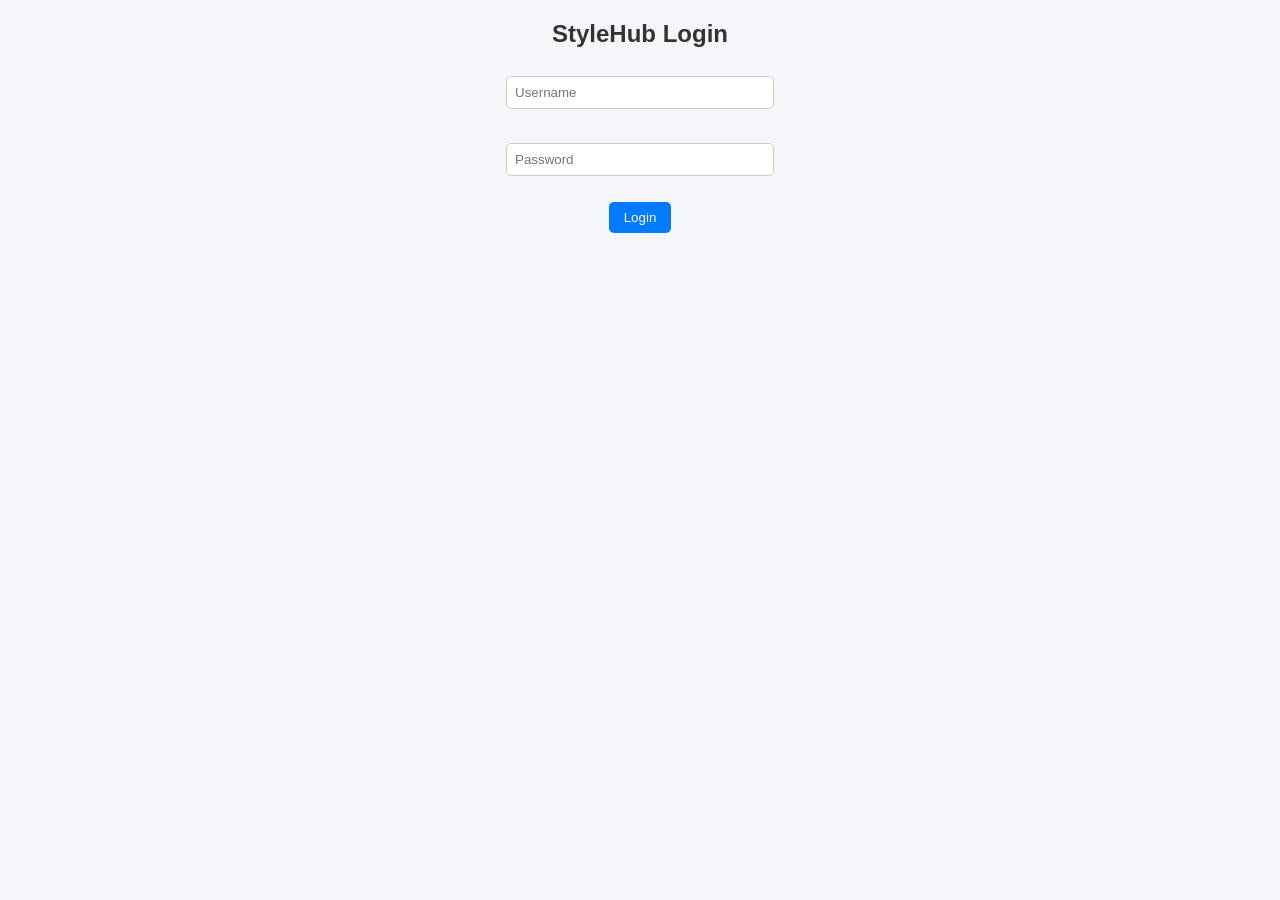
==== index.html @ dc617815 "Initial push" ====
<!DOCTYPE html>
<html>
<head>
    <title>StyleHub Login</title>
    <link rel="stylesheet" href="style.css">
</head>
<body>

<h2>StyleHub Login</h2>

<form onsubmit="return login()">
    <input type="text" id="username" placeholder="Username"><br><br>
    <input type="password" id="password" placeholder="Password"><br><br>
    <button type="submit">Login</button>
</form>

<script src="script.js"></script>
</body>
</html>
---- style.css ----
/* Reset */
body {
    margin: 0;
    font-family: Arial, sans-serif;
    background: #f4f6f9;
}

/* Headings */
h2 {
    text-align: center;
    color: #333;
    margin-top: 20px;
}

/* Container */
.container {
    width: 80%;
    margin: auto;
    margin-top: 30px;
    background: white;
    padding: 20px;
    border-radius: 10px;
    box-shadow: 0 2px 8px rgba(0,0,0,0.1);
}

/* Form */
form {
    text-align: center;
}

input {
    width: 250px;
    padding: 8px;
    margin: 8px;
    border: 1px solid #ccc;
    border-radius: 5px;
}

/* Buttons */
button {
    padding: 8px 15px;
    border: none;
    border-radius: 5px;
    background-color: #007bff;
    color: white;
    cursor: pointer;
}

button:hover {
    background-color: #0056b3;
}

/* Table */
table {
    width: 100%;
    border-collapse: collapse;
    margin-top: 15px;
}

th {
    background-color: #007bff;
    color: white;
    padding: 10px;
}

td {
    padding: 10px;
    text-align: center;
    border-bottom: 1px solid #ddd;
}

/* Alternate row color */
/* tr:nth-child(even) {
    background-color: #f2f2f2;
} */

/* Search box */
.search-box {
    text-align: center;
    margin-bottom: 15px;
}

/* Dashboard cards */
.card {
    display: inline-block;
    width: 200px;
    padding: 15px;
    margin: 10px;
    background: #e9f3ff;
    border-radius: 8px;
    box-shadow: 0 2px 5px rgba(0,0,0,0.1);
}

.card h3 {
    margin: 0;
    color: #007bff;
}

.card p {
    font-size: 18px;
    margin-top: 5px;
}
/* Flex container for styles */
.style-container {
    display: flex;
    justify-content: center;
    flex-wrap: wrap;
    gap: 20px;
    margin-top: 20px;
}

/* Individual style card */
.style-card {
    width: 200px;
    border: 2px solid #007bff;
    border-radius: 10px;
    padding: 15px;
    background: #ffffff;
    text-align: center;
    box-shadow: 0 2px 5px rgba(0,0,0,0.1);
    transition: 0.3s;
}

/* Hover effect */
.style-card:hover {
    transform: scale(1.05);
    border-color: #0056b3;
}

/* Style title */
.style-card h3 {
    margin: 10px 0;
    color: #007bff;
}

/* Price */
.style-card p {
    font-size: 18px;
    margin: 10px 0;
}
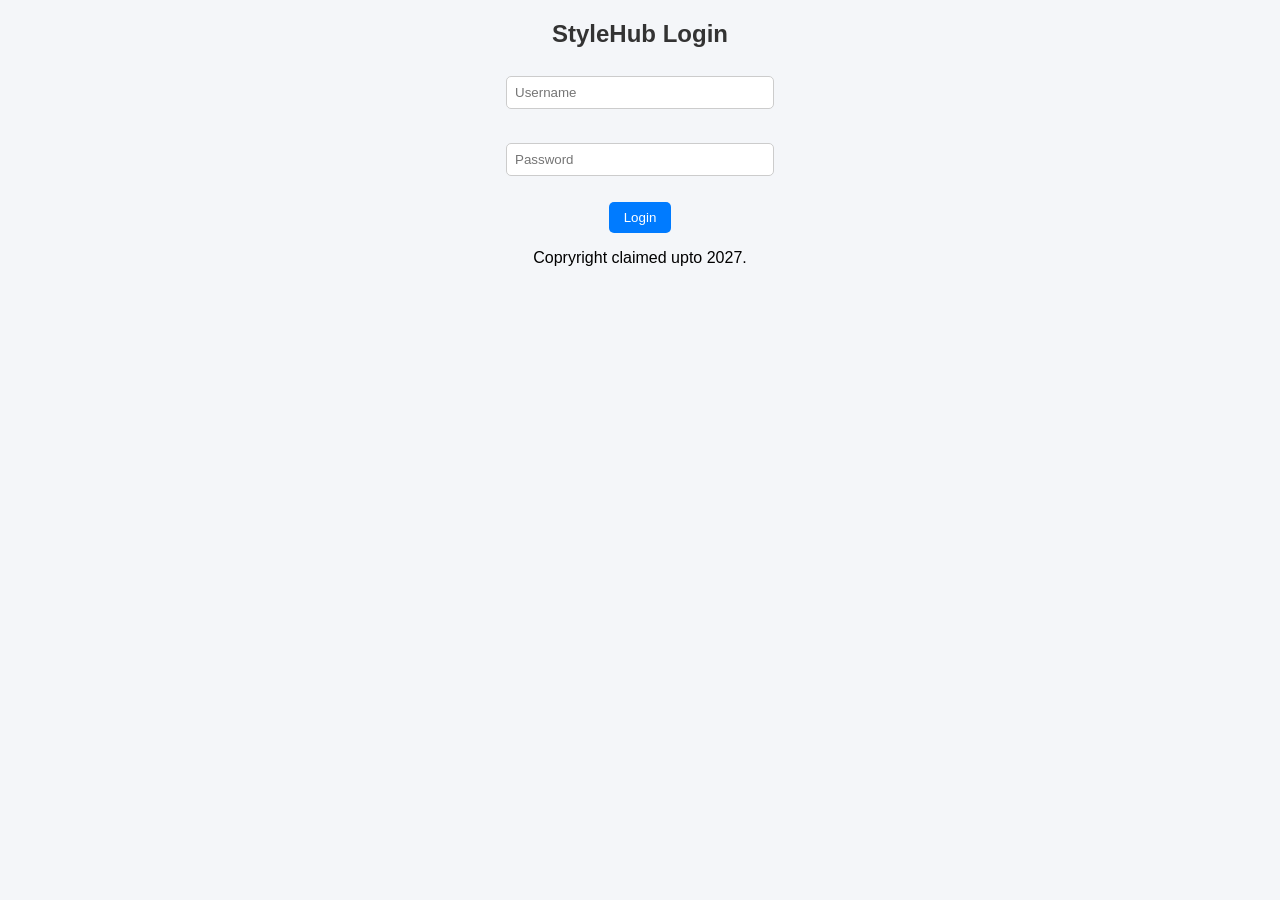
==== commit e14cea97: "Added copyrights License" ====
--- a/index.html
+++ b/index.html
@@ -12,6 +12,7 @@
     <input type="text" id="username" placeholder="Username"><br><br>
     <input type="password" id="password" placeholder="Password"><br><br>
     <button type="submit">Login</button>
+    <p>Copryright claimed upto 2027.</p>
 </form>
 
 <script src="script.js"></script>
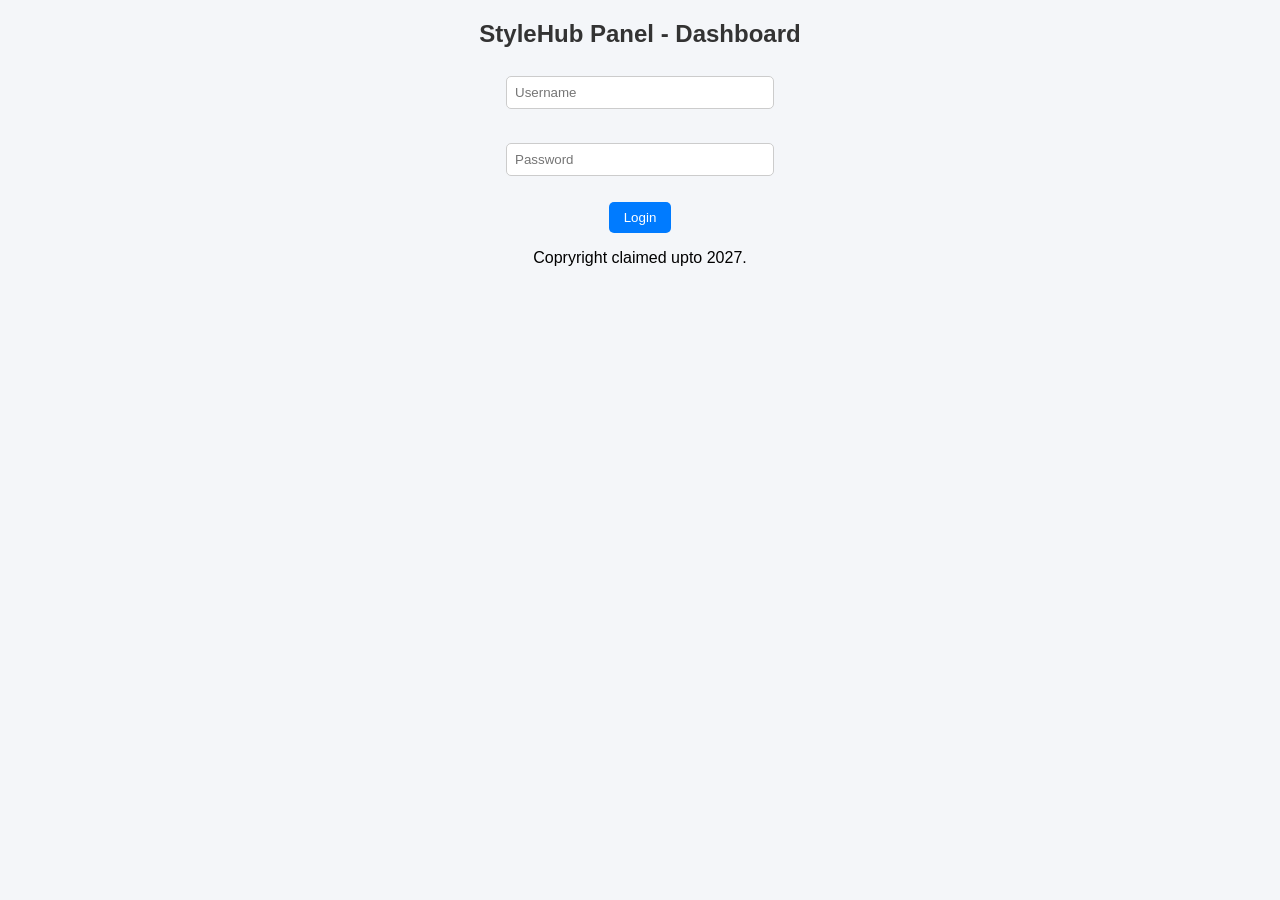
==== commit d548119f: "Changed login text" ====
--- a/index.html
+++ b/index.html
@@ -6,7 +6,7 @@
 </head>
 <body>
 
-<h2>StyleHub Login</h2>
+<h2>StyleHub Panel - Dashboard</h2>
 
 <form onsubmit="return login()">
     <input type="text" id="username" placeholder="Username"><br><br>
